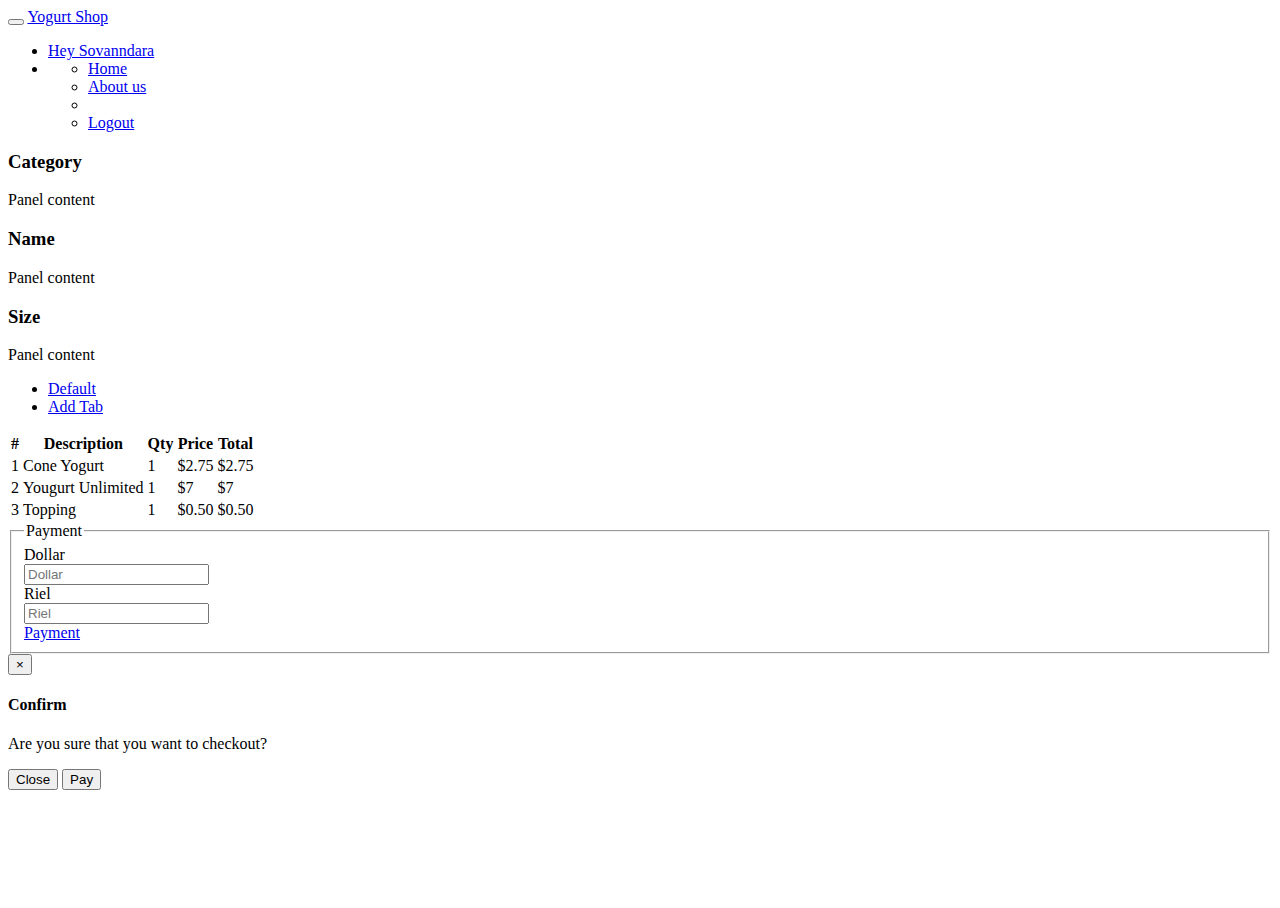
==== src/main/resources/static/index.html @ 9c0de9d9 "Integrate swagger & sample web UI" ====
<!DOCTYPE html>
<html lang="en">

<head>
     <meta charset="UTF-8">
     <title>Available the `bootstrap-material-design`!</title>
     <script src="node_modules/jquery/dist/jquery.min.js"></script>
     <script src="node_modules/bootstrap/dist/js/bootstrap.min.js"></script>
     <script src="node_modules/bootstrap-material-design/dist/js/material.min.js"></script>
     <script src="node_modules/bootstrap-material-design/dist/js/ripples.min.js"></script>
     <link href="node_modules/bootstrap/dist/css/bootstrap.min.css" rel="stylesheet">
     <link href="node_modules/bootstrap-material-design/dist/css/bootstrap-material-design.min.css" rel="stylesheet">
     <link href="node_modules/bootstrap-material-design/dist/css/ripples.min.css" rel="stylesheet">

     <script>
          var table = '<div class="container-fluid"><table class="table table-striped table-hover "><thead><tr><th>#</th><th>Description</th><th>Qty</th> <th>Price</th><th>Total</th></tr> </thead><tbody><tr><td>1</td><td>Cone Yogurt</td><td>1</td><td>$2.75</td><td>$2.75</td></tr></tbody></table></div>';
          $(function() {
               $.material.init();
          });
          $(function() {
               var nbrLiElem = 1;
               $('#myTab a[href="#addTab"]').on('click', function() {
                    $('ul#myTab li:last-child').before('<li id="li' + (nbrLiElem + 1) + '"><a href="#tab' + (nbrLiElem + 1) + '" role="tab" data-toggle="tab">Tab ' + (nbrLiElem + 1) + ' <button type="button" style = "color: #fff;margin-top: 0px; margin-bottom: 0px; line-height: 0; padding-left: 5px; padding-right: 5px;" class="btn btn-xs" onclick="removeTab(' + (nbrLiElem + 1) + ');"><span class="glyphicon glyphicon-remove"></span></button></a>');
                    $('.tab-content').find(".active").removeClass("in active");
                    $('.tab-content').children().last().after('<div class="tab-pane fade in active" id="tab' + (nbrLiElem + 1) + '">' + table + '</div>');
                    nbrLiElem++;
               });
          });

          function removeTab(liElem) {
               $('ul#myTab > li#li' + liElem).fadeOut(100, function() {
                    $(this).remove(); // Remove the <li></li> with a fadeout effect
               });
               $('div.tab-content div#tab' + liElem).remove(); // Also remove the correct <div> inside <div class="tab-content">
               $('.tab-content').find(".active").removeClass("in active");
               $('#default').addClass("in active");
          }

     </script>
     <style rel="stylesheet">
          html,
          body {
               height: 100%;
          }

     </style>
</head>

<body style="background-color: #fff;">
     <div class="navbar navbar-info">
          <div class="container-fluid">
               <div class="navbar-header">
                    <button type="button" class="navbar-toggle" data-toggle="collapse" data-target=".navbar-material-light-blue-collapse">
                         <span class="icon-bar"></span>
                         <span class="icon-bar"></span>
                         <span class="icon-bar"></span>
                    </button>
                    <a class="navbar-brand" href="javascript:void(0)">Yogurt Shop</a>
               </div>
               <div class="navbar-collapse collapse navbar-material-light-blue-collapse">
                    <ul class="nav navbar-nav navbar-right">
                         <!-- <li><a href="javascript:void(0)">Password : 12345yogurt</a></li> -->
                         <!-- <li><a href="javascript:void(0)">Internet Access</a></li> -->
                         <li><a href="javascript:void(0)">Hey Sovanndara</a></li>
                         <li class="dropdown">
                              <a href="index.html" data-target="#" class="dropdown-toggle" data-toggle="dropdown">
                                   <b class="caret"></b>
                              </a>
                              <ul class="dropdown-menu">
                                   <li><a href="javascript:void(0)">Home</a></li>
                                   <li><a href="javascript:void(0)">About us</a></li>
                                   <li class="divider"></li>
                                   <li><a href="javascript:void(0)">Logout</a></li>
                              </ul>
                         </li>
                    </ul>
               </div>
          </div>
     </div>

     <div class="container-fluid">
          <div class="row">
               <div class="col-sm-6">
                    <div class="row">
                         <div class="col-sm-4">
                              <div class="panel panel-primary">
                                   <div class="panel-heading">
                                        <h3 class="panel-title">Category</h3>
                                   </div>
                                   <div class="panel-body">
                                        Panel content
                                   </div>
                              </div>
                         </div>
                         <div class="col-sm-4">
                              <div class="panel panel-success">
                                   <div class="panel-heading">
                                        <h3 class="panel-title">Name</h3>
                                   </div>
                                   <div class="panel-body">
                                        Panel content
                                   </div>
                              </div>
                         </div>
                         <div class="col-sm-4">
                              <div class="panel panel-warning">
                                   <div class="panel-heading">
                                        <h3 class="panel-title">Size</h3>
                                   </div>
                                   <div class="panel-body">
                                        Panel content
                                   </div>
                              </div>
                         </div>
                    </div>
               </div>
               <div class="col-sm-6">
                    <div class="panel panel-default ">
                         <div class="panel-body" style="padding-top: 0px;">
                              <div class="row">
                                   <div class="col-sm-12" style="padding: 0;">
                                        <ul id="myTab" class="nav nav-tabs" role="tablist" style="border-top-left-radius: 3px; border-top-right-radius: 3px;">
                                             <li id="li1" class="active"><a href="#default" role="tab" data-toggle="tab">Default</a></li>
                                             <li id="last"><a href="#addTab"><span class="glyphicon glyphicon-plus"></span> Add Tab</a></li>
                                        </ul>
                                        <div class="tab-content">
                                             <div class="tab-pane fade in active" id="default">
                                                  <div class="container-fluid">
                                                       <table class="table table-striped table-hover ">
                                                            <thead>
                                                                 <tr>
                                                                      <th>#</th>
                                                                      <th>Description</th>
                                                                      <th>Qty</th>
                                                                      <th>Price</th>
                                                                      <th>Total</th>
                                                                 </tr>
                                                            </thead>
                                                            <tbody>
                                                                 <tr>
                                                                      <td>1</td>
                                                                      <td>Cone Yogurt</td>
                                                                      <td>1</td>
                                                                      <td>$2.75</td>
                                                                      <td>$2.75</td>
                                                                 </tr>
                                                                 <tr>
                                                                      <td>2</td>
                                                                      <td>Yougurt Unlimited</td>
                                                                      <td>1</td>
                                                                      <td>$7</td>
                                                                      <td>$7</td>
                                                                 </tr>
                                                                 <tr>
                                                                      <td>3</td>
                                                                      <td>Topping</td>
                                                                      <td>1</td>
                                                                      <td>$0.50</td>
                                                                      <td>$0.50</td>
                                                                 </tr>
                                                            </tbody>
                                                       </table>
                                                       <form class="form-horizontal">
                                                            <fieldset>
                                                                 <legend style="margin-bottom:0;">Payment</legend>
                                                                 <div class="form-group" style="margin-top:0;">
                                                                      <label for="inputEmail" class="col-sm-2 control-label">Dollar</label>

                                                                      <div class="col-sm-10">
                                                                           <input type="email" class="form-control" id="inputEmail" placeholder="Dollar">
                                                                      </div>
                                                                 </div>
                                                                 <div class="form-group" style="margin-top:0;">
                                                                      <label for="inputPassword" class="col-sm-2 control-label">Riel</label>

                                                                      <div class="col-sm-10">
                                                                           <input type="email" class="form-control" id="inputEmail" placeholder="Riel">
                                                                      </div>
                                                                 </div>
                                                                 <div class="col-sm-2 col-sm-offset-9">
                                                                      <a href="javascript:void(0)" class="btn btn-raised btn-info" data-toggle="modal" data-target="#myModal">Payment</a>
                                                                 </div>
                                                            </fieldset>
                                                       </form>
                                                  </div>
                                             </div>
                                        </div>
                                   </div>
                              </div>
                         </div>
                    </div>
               </div>
          </div>
          <div class="modal" id="myModal">
               <div class="modal-dialog">
                    <div class="modal-content">
                         <div class="modal-header">
                              <button type="button" class="close" data-dismiss="modal" aria-hidden="true">×</button>
                              <h4 class="modal-title">Confirm</h4>
                         </div>
                         <div class="modal-body">
                              <p>Are you sure that you want to checkout?</p>
                         </div>
                         <div class="modal-footer">
                              <button type="button" class="btn btn-default" data-dismiss="modal">Close</button>
                              <button type="button" class="btn btn-primary">Pay</button>
                         </div>
                    </div>
               </div>
          </div>
     </div>
</body>

</html>
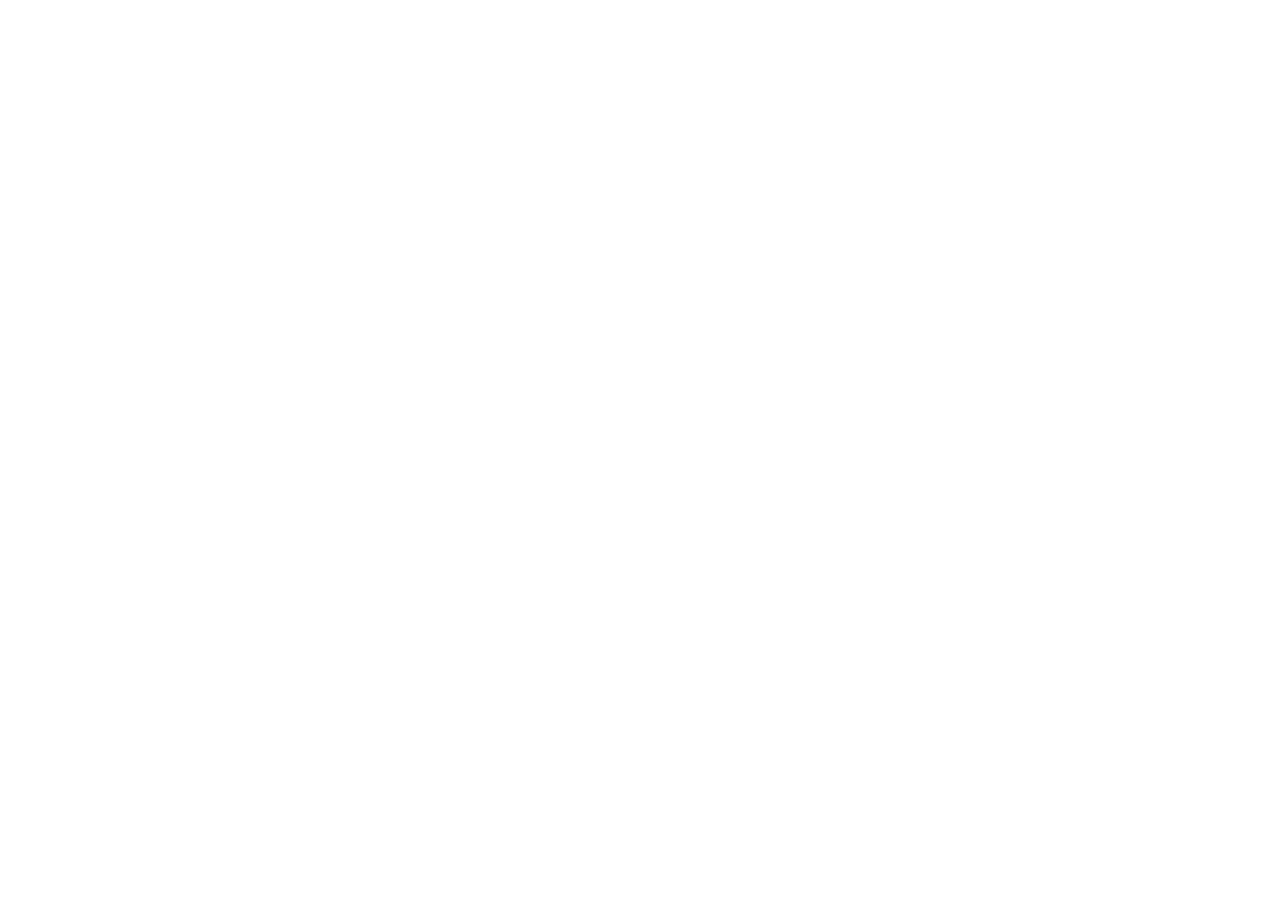
==== commit 8ba775dc: "update bo" ====
--- a/src/main/resources/static/index.html
+++ b/src/main/resources/static/index.html
@@ -1,214 +1,37 @@
 <!DOCTYPE html>
-<html lang="en">
+<html >
+<head>
 
-<head>
-     <meta charset="UTF-8">
-     <title>Available the `bootstrap-material-design`!</title>
-     <script src="node_modules/jquery/dist/jquery.min.js"></script>
-     <script src="node_modules/bootstrap/dist/js/bootstrap.min.js"></script>
-     <script src="node_modules/bootstrap-material-design/dist/js/material.min.js"></script>
-     <script src="node_modules/bootstrap-material-design/dist/js/ripples.min.js"></script>
-     <link href="node_modules/bootstrap/dist/css/bootstrap.min.css" rel="stylesheet">
-     <link href="node_modules/bootstrap-material-design/dist/css/bootstrap-material-design.min.css" rel="stylesheet">
-     <link href="node_modules/bootstrap-material-design/dist/css/ripples.min.css" rel="stylesheet">
+    <meta charset="utf-8">
+    <meta name="viewport" content="width=device-width">
+    <title>Backoffice App</title>
 
-     <script>
-          var table = '<div class="container-fluid"><table class="table table-striped table-hover "><thead><tr><th>#</th><th>Description</th><th>Qty</th> <th>Price</th><th>Total</th></tr> </thead><tbody><tr><td>1</td><td>Cone Yogurt</td><td>1</td><td>$2.75</td><td>$2.75</td></tr></tbody></table></div>';
-          $(function() {
-               $.material.init();
-          });
-          $(function() {
-               var nbrLiElem = 1;
-               $('#myTab a[href="#addTab"]').on('click', function() {
-                    $('ul#myTab li:last-child').before('<li id="li' + (nbrLiElem + 1) + '"><a href="#tab' + (nbrLiElem + 1) + '" role="tab" data-toggle="tab">Tab ' + (nbrLiElem + 1) + ' <button type="button" style = "color: #fff;margin-top: 0px; margin-bottom: 0px; line-height: 0; padding-left: 5px; padding-right: 5px;" class="btn btn-xs" onclick="removeTab(' + (nbrLiElem + 1) + ');"><span class="glyphicon glyphicon-remove"></span></button></a>');
-                    $('.tab-content').find(".active").removeClass("in active");
-                    $('.tab-content').children().last().after('<div class="tab-pane fade in active" id="tab' + (nbrLiElem + 1) + '">' + table + '</div>');
-                    nbrLiElem++;
-               });
-          });
+    <link rel="stylesheet" href="https://fonts.googleapis.com/css?family=Roboto:300,400,500,700,400italic">
+    <link rel='stylesheet prefetch' href='https://fonts.googleapis.com/icon?family=Material+Icons'>
+    <link rel='stylesheet prefetch' href='https://cdn.gitcdn.link/cdn/angular/bower-material/v1.1.1/angular-material.css'>
+    <link rel="stylesheet" href="css/app.css">
 
-          function removeTab(liElem) {
-               $('ul#myTab > li#li' + liElem).fadeOut(100, function() {
-                    $(this).remove(); // Remove the <li></li> with a fadeout effect
-               });
-               $('div.tab-content div#tab' + liElem).remove(); // Also remove the correct <div> inside <div class="tab-content">
-               $('.tab-content').find(".active").removeClass("in active");
-               $('#default').addClass("in active");
-          }
+    <script src='https://ajax.googleapis.com/ajax/libs/angularjs/1.5.9/angular.js'></script>
+    <script src='https://ajax.googleapis.com/ajax/libs/angularjs/1.5.9/angular-animate.min.js'></script>
+    <script src='https://ajax.googleapis.com/ajax/libs/angularjs/1.5.9/angular-route.min.js'></script>
+    <script src='https://ajax.googleapis.com/ajax/libs/angularjs/1.5.9/angular-aria.min.js'></script>
+    <script src='https://ajax.googleapis.com/ajax/libs/angularjs/1.5.9/angular-messages.min.js'></script>
+    <script src='https://ajax.googleapis.com/ajax/libs/angularjs/1.5.9/angular-sanitize.min.js'></script>
+    <script src='https://cdnjs.cloudflare.com/ajax/libs/SVG-Morpheus/0.3.2/svg-morpheus.js'></script>
+    <script src='https://cdnjs.cloudflare.com/ajax/libs/angular-material-icons/0.7.1/angular-material-icons.min.js'></script>
+    <script src='https://cdn.gitcdn.link/cdn/angular/bower-material/v1.1.1/angular-material.js'></script>
 
-     </script>
-     <style rel="stylesheet">
-          html,
-          body {
-               height: 100%;
-          }
+    <script src="js/app.js"></script>
 
-     </style>
+    <script src="js/services/services.js"></script>
+    <script src="js/controllers/login-controller.js"></script>
+    <script src="js/controllers/register-controller.js"></script>
+    <script src="js/controllers/user-controller.js"></script>
+    <script src="js/controllers/menu-controller.js"></script>
+    <script src="js/directives/directives.js"></script>
 </head>
-
-<body style="background-color: #fff;">
-     <div class="navbar navbar-info">
-          <div class="container-fluid">
-               <div class="navbar-header">
-                    <button type="button" class="navbar-toggle" data-toggle="collapse" data-target=".navbar-material-light-blue-collapse">
-                         <span class="icon-bar"></span>
-                         <span class="icon-bar"></span>
-                         <span class="icon-bar"></span>
-                    </button>
-                    <a class="navbar-brand" href="javascript:void(0)">Yogurt Shop</a>
-               </div>
-               <div class="navbar-collapse collapse navbar-material-light-blue-collapse">
-                    <ul class="nav navbar-nav navbar-right">
-                         <!-- <li><a href="javascript:void(0)">Password : 12345yogurt</a></li> -->
-                         <!-- <li><a href="javascript:void(0)">Internet Access</a></li> -->
-                         <li><a href="javascript:void(0)">Hey Sovanndara</a></li>
-                         <li class="dropdown">
-                              <a href="index.html" data-target="#" class="dropdown-toggle" data-toggle="dropdown">
-                                   <b class="caret"></b>
-                              </a>
-                              <ul class="dropdown-menu">
-                                   <li><a href="javascript:void(0)">Home</a></li>
-                                   <li><a href="javascript:void(0)">About us</a></li>
-                                   <li class="divider"></li>
-                                   <li><a href="javascript:void(0)">Logout</a></li>
-                              </ul>
-                         </li>
-                    </ul>
-               </div>
-          </div>
-     </div>
-
-     <div class="container-fluid">
-          <div class="row">
-               <div class="col-sm-6">
-                    <div class="row">
-                         <div class="col-sm-4">
-                              <div class="panel panel-primary">
-                                   <div class="panel-heading">
-                                        <h3 class="panel-title">Category</h3>
-                                   </div>
-                                   <div class="panel-body">
-                                        Panel content
-                                   </div>
-                              </div>
-                         </div>
-                         <div class="col-sm-4">
-                              <div class="panel panel-success">
-                                   <div class="panel-heading">
-                                        <h3 class="panel-title">Name</h3>
-                                   </div>
-                                   <div class="panel-body">
-                                        Panel content
-                                   </div>
-                              </div>
-                         </div>
-                         <div class="col-sm-4">
-                              <div class="panel panel-warning">
-                                   <div class="panel-heading">
-                                        <h3 class="panel-title">Size</h3>
-                                   </div>
-                                   <div class="panel-body">
-                                        Panel content
-                                   </div>
-                              </div>
-                         </div>
-                    </div>
-               </div>
-               <div class="col-sm-6">
-                    <div class="panel panel-default ">
-                         <div class="panel-body" style="padding-top: 0px;">
-                              <div class="row">
-                                   <div class="col-sm-12" style="padding: 0;">
-                                        <ul id="myTab" class="nav nav-tabs" role="tablist" style="border-top-left-radius: 3px; border-top-right-radius: 3px;">
-                                             <li id="li1" class="active"><a href="#default" role="tab" data-toggle="tab">Default</a></li>
-                                             <li id="last"><a href="#addTab"><span class="glyphicon glyphicon-plus"></span> Add Tab</a></li>
-                                        </ul>
-                                        <div class="tab-content">
-                                             <div class="tab-pane fade in active" id="default">
-                                                  <div class="container-fluid">
-                                                       <table class="table table-striped table-hover ">
-                                                            <thead>
-                                                                 <tr>
-                                                                      <th>#</th>
-                                                                      <th>Description</th>
-                                                                      <th>Qty</th>
-                                                                      <th>Price</th>
-                                                                      <th>Total</th>
-                                                                 </tr>
-                                                            </thead>
-                                                            <tbody>
-                                                                 <tr>
-                                                                      <td>1</td>
-                                                                      <td>Cone Yogurt</td>
-                                                                      <td>1</td>
-                                                                      <td>$2.75</td>
-                                                                      <td>$2.75</td>
-                                                                 </tr>
-                                                                 <tr>
-                                                                      <td>2</td>
-                                                                      <td>Yougurt Unlimited</td>
-                                                                      <td>1</td>
-                                                                      <td>$7</td>
-                                                                      <td>$7</td>
-                                                                 </tr>
-                                                                 <tr>
-                                                                      <td>3</td>
-                                                                      <td>Topping</td>
-                                                                      <td>1</td>
-                                                                      <td>$0.50</td>
-                                                                      <td>$0.50</td>
-                                                                 </tr>
-                                                            </tbody>
-                                                       </table>
-                                                       <form class="form-horizontal">
-                                                            <fieldset>
-                                                                 <legend style="margin-bottom:0;">Payment</legend>
-                                                                 <div class="form-group" style="margin-top:0;">
-                                                                      <label for="inputEmail" class="col-sm-2 control-label">Dollar</label>
-
-                                                                      <div class="col-sm-10">
-                                                                           <input type="email" class="form-control" id="inputEmail" placeholder="Dollar">
-                                                                      </div>
-                                                                 </div>
-                                                                 <div class="form-group" style="margin-top:0;">
-                                                                      <label for="inputPassword" class="col-sm-2 control-label">Riel</label>
-
-                                                                      <div class="col-sm-10">
-                                                                           <input type="email" class="form-control" id="inputEmail" placeholder="Riel">
-                                                                      </div>
-                                                                 </div>
-                                                                 <div class="col-sm-2 col-sm-offset-9">
-                                                                      <a href="javascript:void(0)" class="btn btn-raised btn-info" data-toggle="modal" data-target="#myModal">Payment</a>
-                                                                 </div>
-                                                            </fieldset>
-                                                       </form>
-                                                  </div>
-                                             </div>
-                                        </div>
-                                   </div>
-                              </div>
-                         </div>
-                    </div>
-               </div>
-          </div>
-          <div class="modal" id="myModal">
-               <div class="modal-dialog">
-                    <div class="modal-content">
-                         <div class="modal-header">
-                              <button type="button" class="close" data-dismiss="modal" aria-hidden="true">×</button>
-                              <h4 class="modal-title">Confirm</h4>
-                         </div>
-                         <div class="modal-body">
-                              <p>Are you sure that you want to checkout?</p>
-                         </div>
-                         <div class="modal-footer">
-                              <button type="button" class="btn btn-default" data-dismiss="modal">Close</button>
-                              <button type="button" class="btn btn-primary">Pay</button>
-                         </div>
-                    </div>
-               </div>
-          </div>
-     </div>
+<body ng-cloak layout="column" ng-app="adminApp" ng-controller="AppCtrl" lang="en">
+  <div ng-view layout-fill>
+  </div>
 </body>
-
-</html>
+</html>